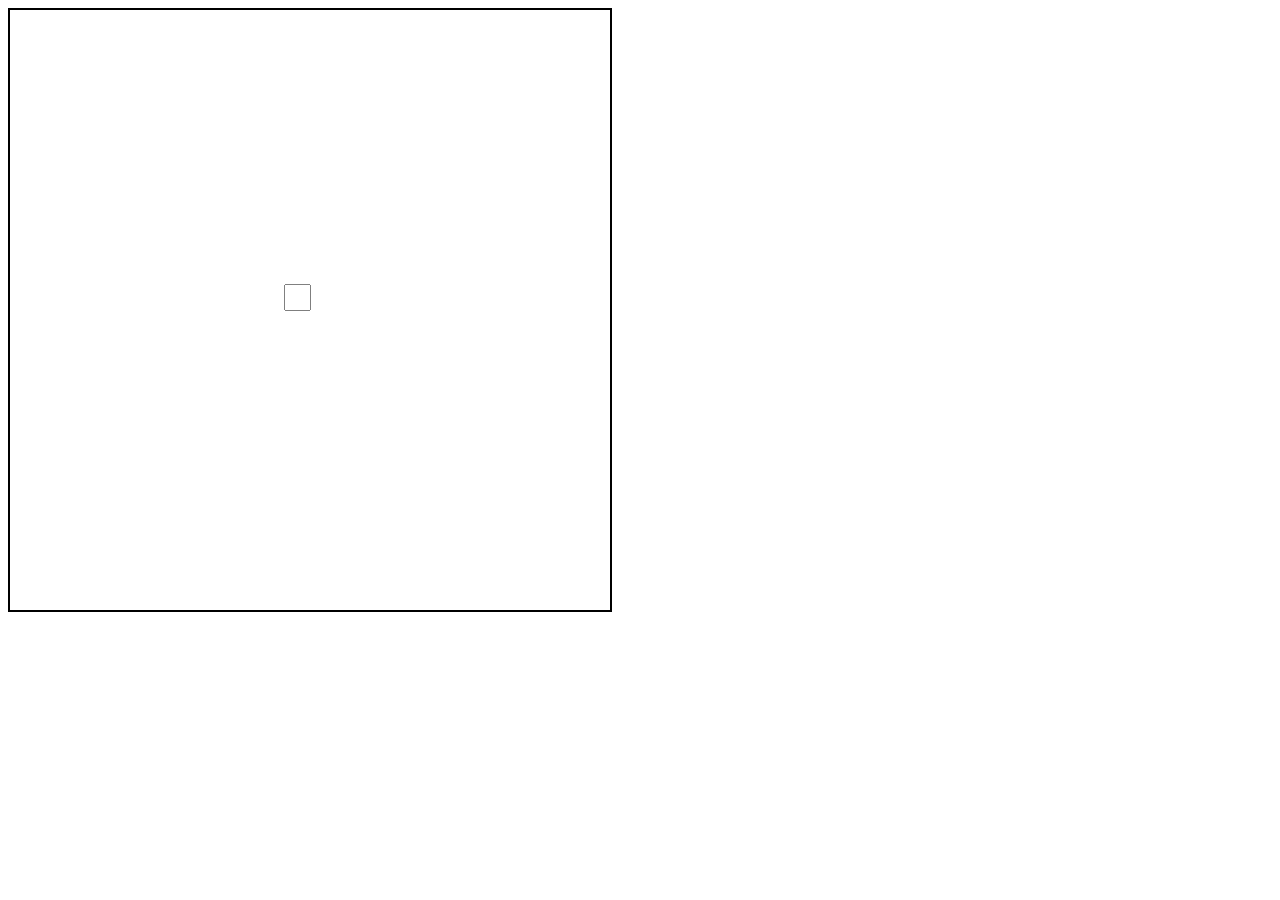
==== snake.html @ 20bfa44d "Started Snake Game" ====
<!DOCTYPE html>
<html lang="en">
<head>
    <meta charset="UTF-8">
    <meta name="viewport" content="width=device-width, initial-scale=1.0">
    <title>Document</title>
</head>
<body>
    <canvas id="canvas" width="600" height="600">

    </canvas>
    <script src="snake.js"></script>
</body>
</html>
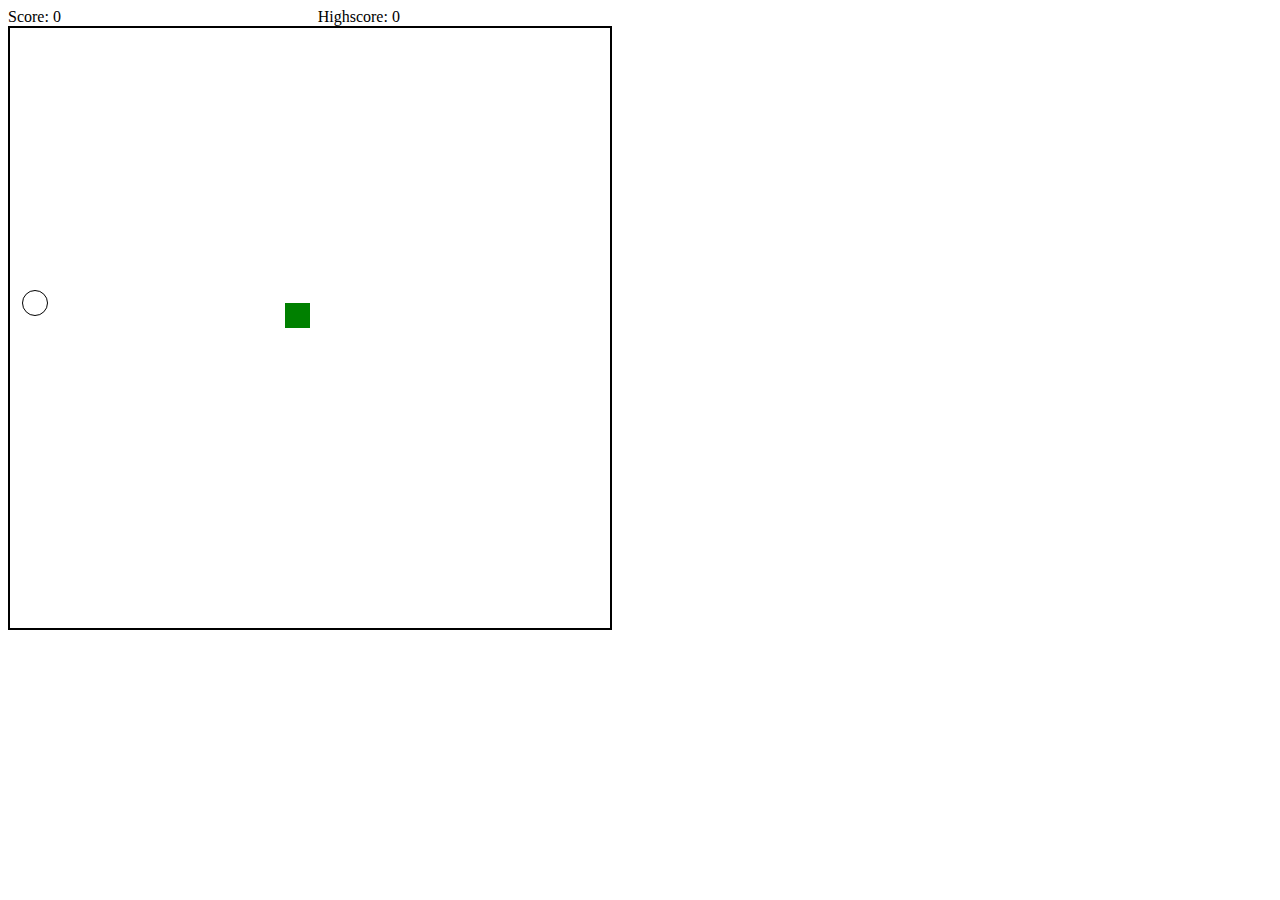
==== commit 6a88af08: "added score and highscore" ====
--- a/snake.html
+++ b/snake.html
@@ -1,11 +1,13 @@
 <!DOCTYPE html>
 <html lang="en">
 <head>
+    <link rel="stylesheet" href="snake.css">
     <meta charset="UTF-8">
     <meta name="viewport" content="width=device-width, initial-scale=1.0">
     <title>Document</title>
 </head>
 <body>
+    <div> Score: <span id="score"></span> <span id="highscore"> </span>   </div>
     <canvas id="canvas" width="600" height="600">
 
     </canvas>
--- a/snake.css
+++ b/snake.css
@@ -0,0 +1,4 @@
+#highscore {
+right: -20%;
+position: relative;
+}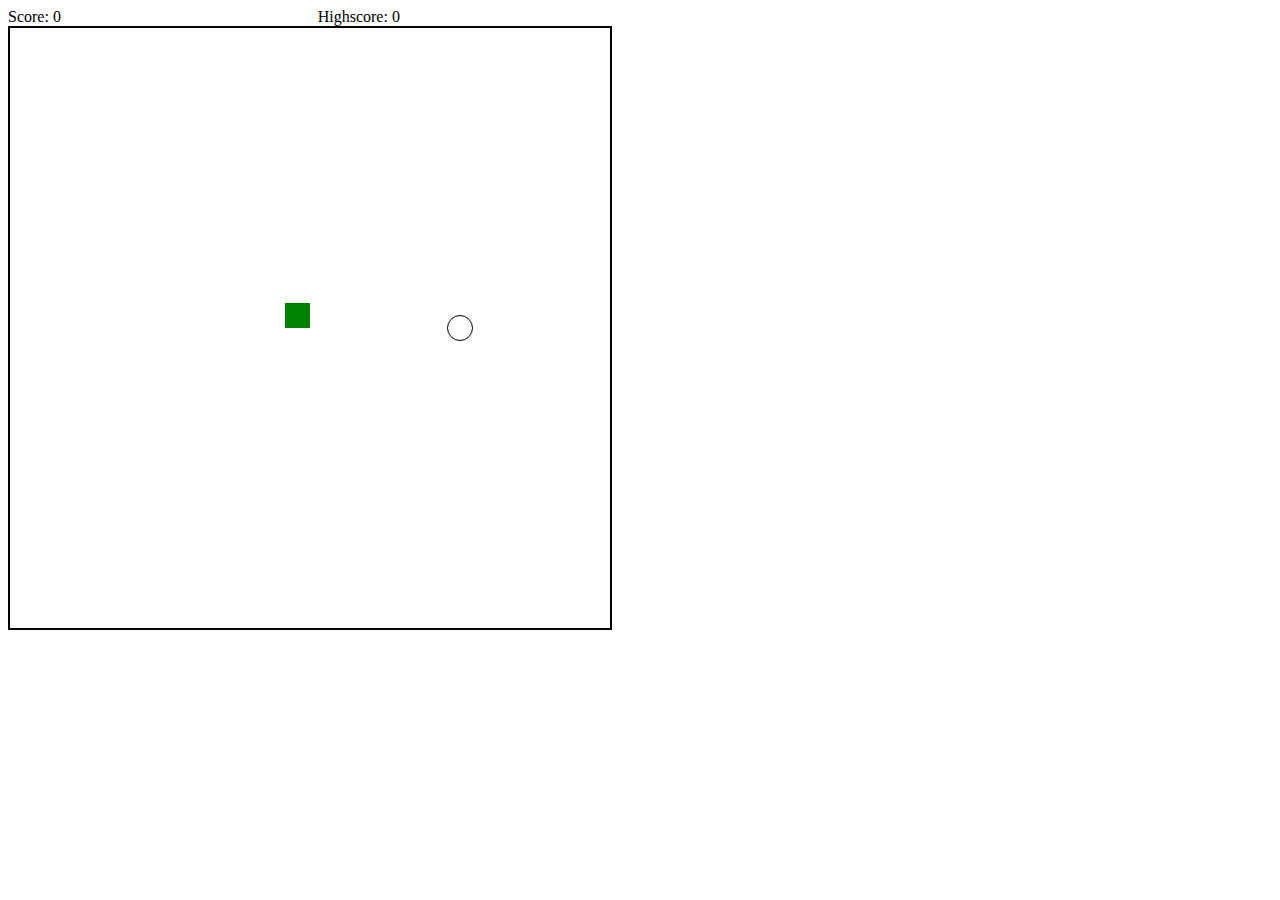
==== commit 400fcd31: "Update snake.html" ====
--- a/snake.html
+++ b/snake.html
@@ -4,7 +4,7 @@
     <link rel="stylesheet" href="snake.css">
     <meta charset="UTF-8">
     <meta name="viewport" content="width=device-width, initial-scale=1.0">
-    <title>Document</title>
+    <title>TheSnakeGame</title>
 </head>
 <body>
     <div> Score: <span id="score"></span> <span id="highscore"> </span>   </div>
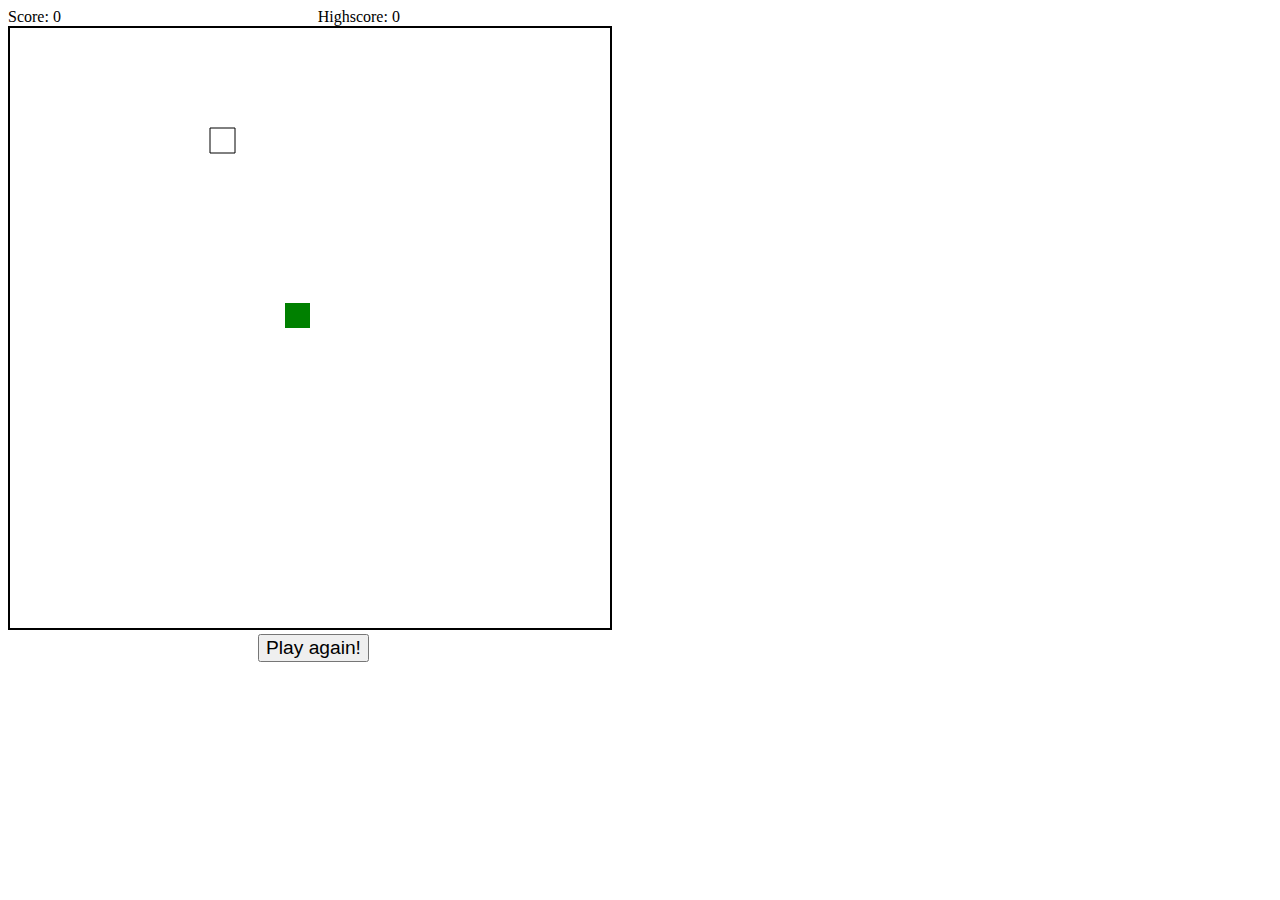
==== commit 5bf9817b: "added Play again button" ====
--- a/snake.html
+++ b/snake.html
@@ -11,6 +11,7 @@
     <canvas id="canvas" width="600" height="600">
 
     </canvas>
+    <button id="restart">Play again!</button>
     <script src="snake.js"></script>
 </body>
 </html>
--- a/snake.css
+++ b/snake.css
@@ -1,4 +1,17 @@
 #highscore {
-right: -20%;
-position: relative;
-}+    right: -20%;
+    position: relative;
+   
+    }
+  
+
+button {
+    font-size: 120%;
+    display: flex;
+    margin-left: 250px;
+}
+
+
+	
+
+
